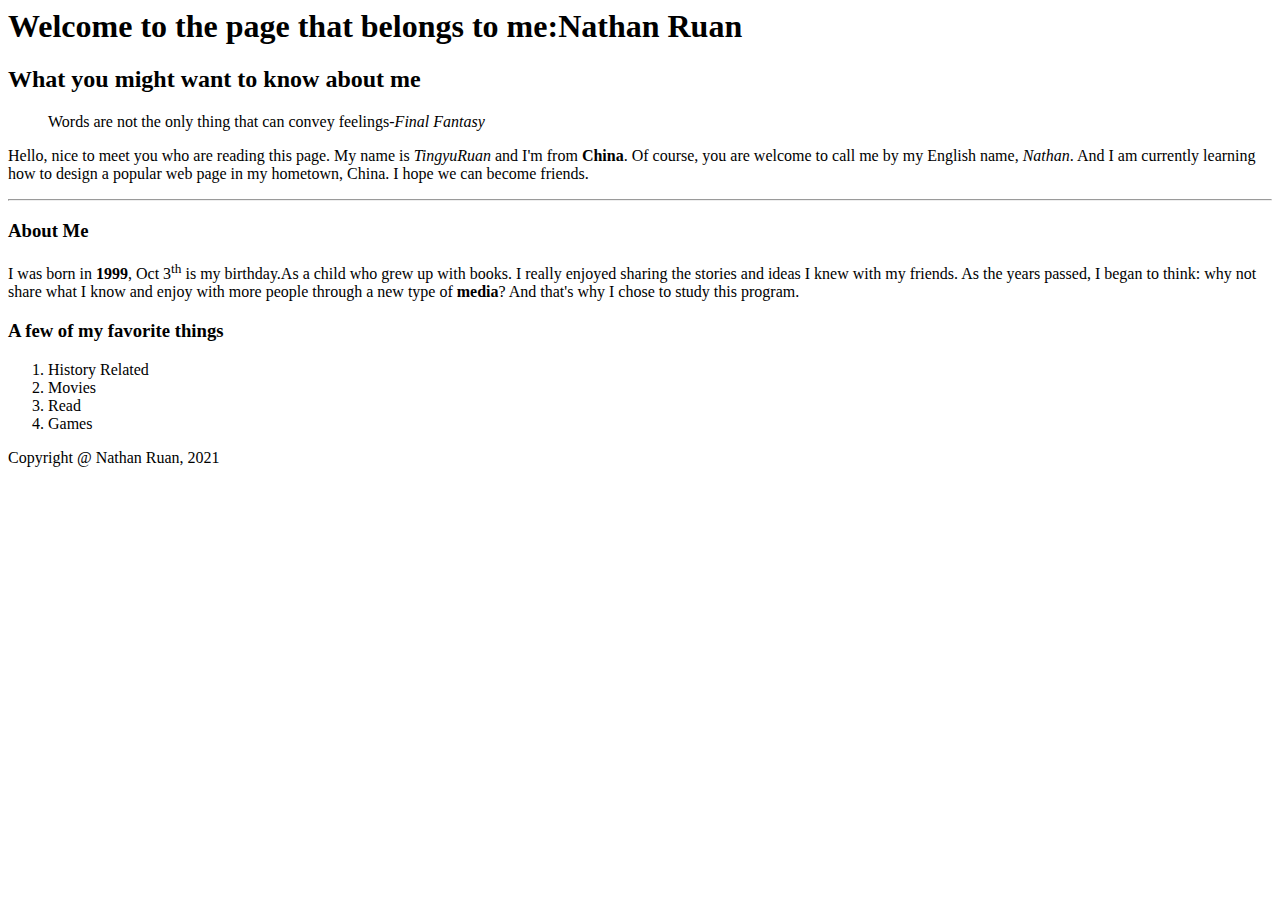
==== html-assignment/index.html @ a3a9b197 "Added themes as well as details" ====
<! DOCTYPE html>
    <html lang="en">

    <head>
        <meta charset="UTF-8">
        <title>A page about Nathan Ruan</title>
    </head>

    <body>
        <!--This is a HTML comment -->
        <header>
            <h1>Welcome to the page that belongs to me:Nathan Ruan</h1>
        </header>
        <main>
            <!--The main content of the page starts here-->
            <article>
                <h2>What you might want to know about me</h2>
                <blockquote>
                    Words are not the only thing that can convey feelings<cite>-Final Fantasy </cite>
                </blockquote>
                <p>
                    Hello, nice to meet you who are reading this page. My name is <em> TingyuRuan</em> and I'm from
                    <strong>China</strong>. Of course, you are welcome to call me by my English name, <em>Nathan</em>.
                    And I
                    am currently learning how to design a popular web page in my hometown, China. I hope we can become
                    friends.
                </p>
                <hr>
                <section>
                    <h3>About Me</h3>
                    <p>
                        I was born in <b>1999</b>, Oct 3<sup>th</sup> is my birthday.As a child who grew up with books.
                        I really enjoyed sharing the stories and ideas I knew with my friends. As the years passed, I
                        began to think: why not share what I know and enjoy with more people through a new type of
                        <b>media</b>? And that's why I chose to study this program.
                    </p>
                </section>

            </article>
            <aside>
                <h3>A few of my favorite things</h3>
                <ol>
                    <li>History Related</li>
                    <li>Movies</li>
                    <li>Read</li>
                    <li>Games</li>
                </ol>
            </aside>
        </main>
        <footer>
            <p>Copyright &#64; Nathan Ruan, 2021</p>
        </footer>
    </body>

    </html>
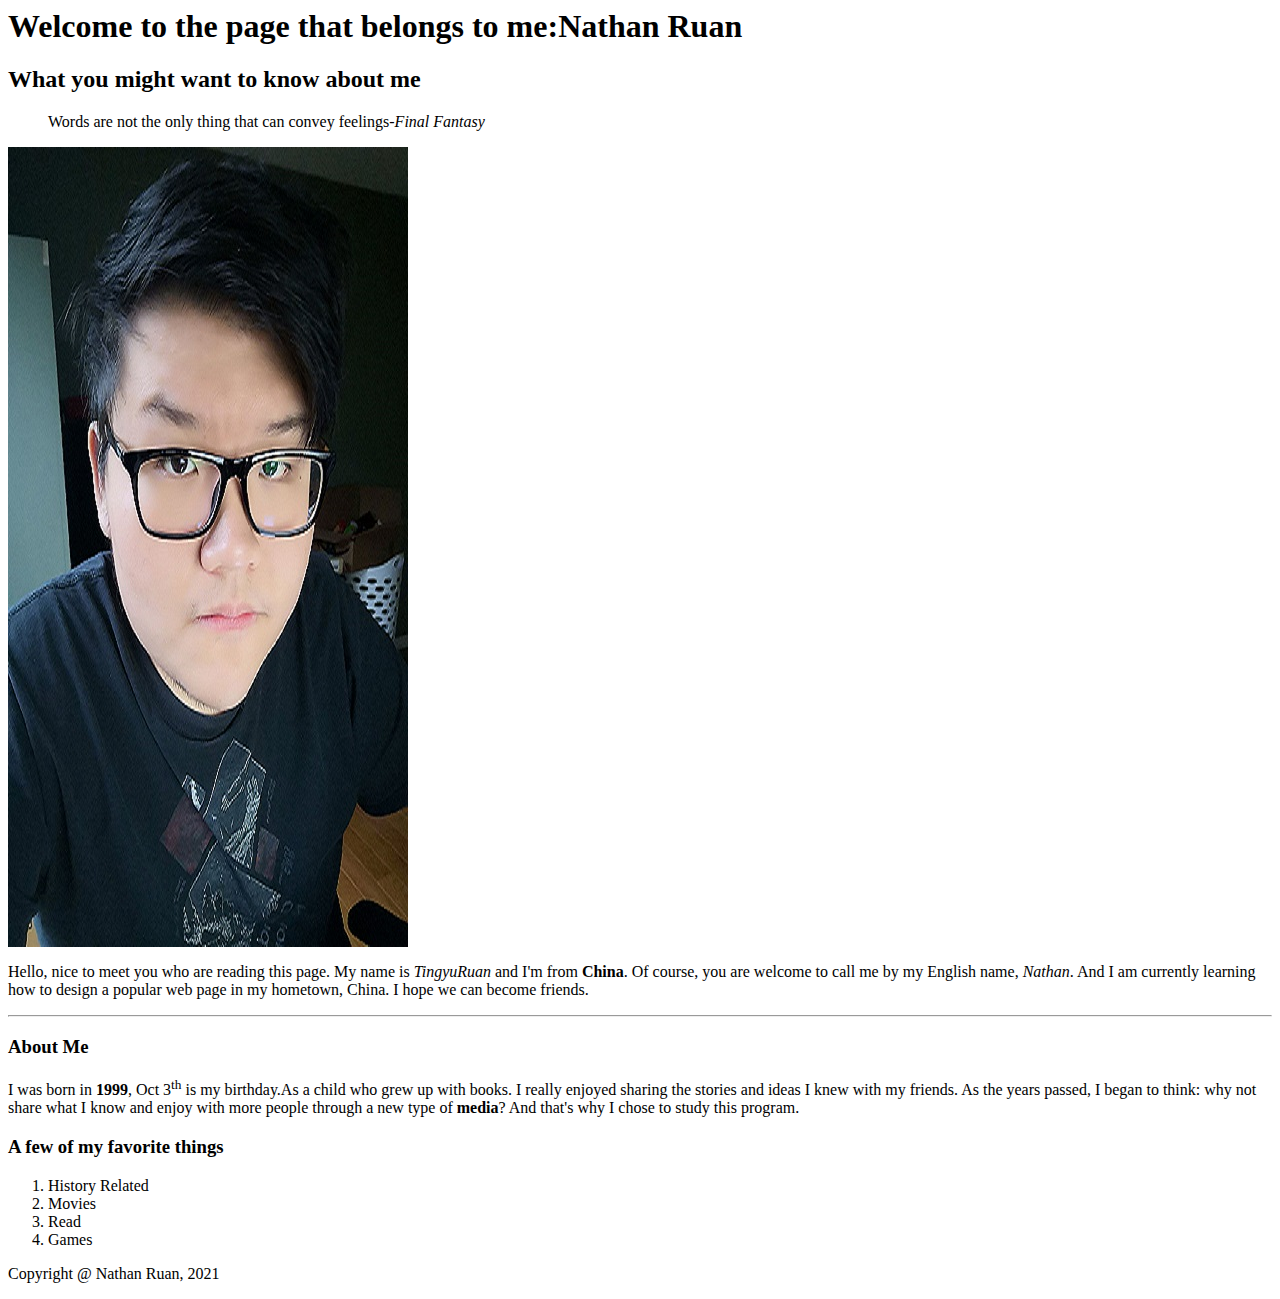
==== commit b8afbf46: "Simple HTML Website part 1" ====
--- a/html-assignment/index.html
+++ b/html-assignment/index.html
@@ -18,6 +18,7 @@
                 <blockquote>
                     Words are not the only thing that can convey feelings<cite>-Final Fantasy </cite>
                 </blockquote>
+                <img src="images/my pictrue.jpg" alt="one of my pictrue">
                 <p>
                     Hello, nice to meet you who are reading this page. My name is <em> TingyuRuan</em> and I'm from
                     <strong>China</strong>. Of course, you are welcome to call me by my English name, <em>Nathan</em>.
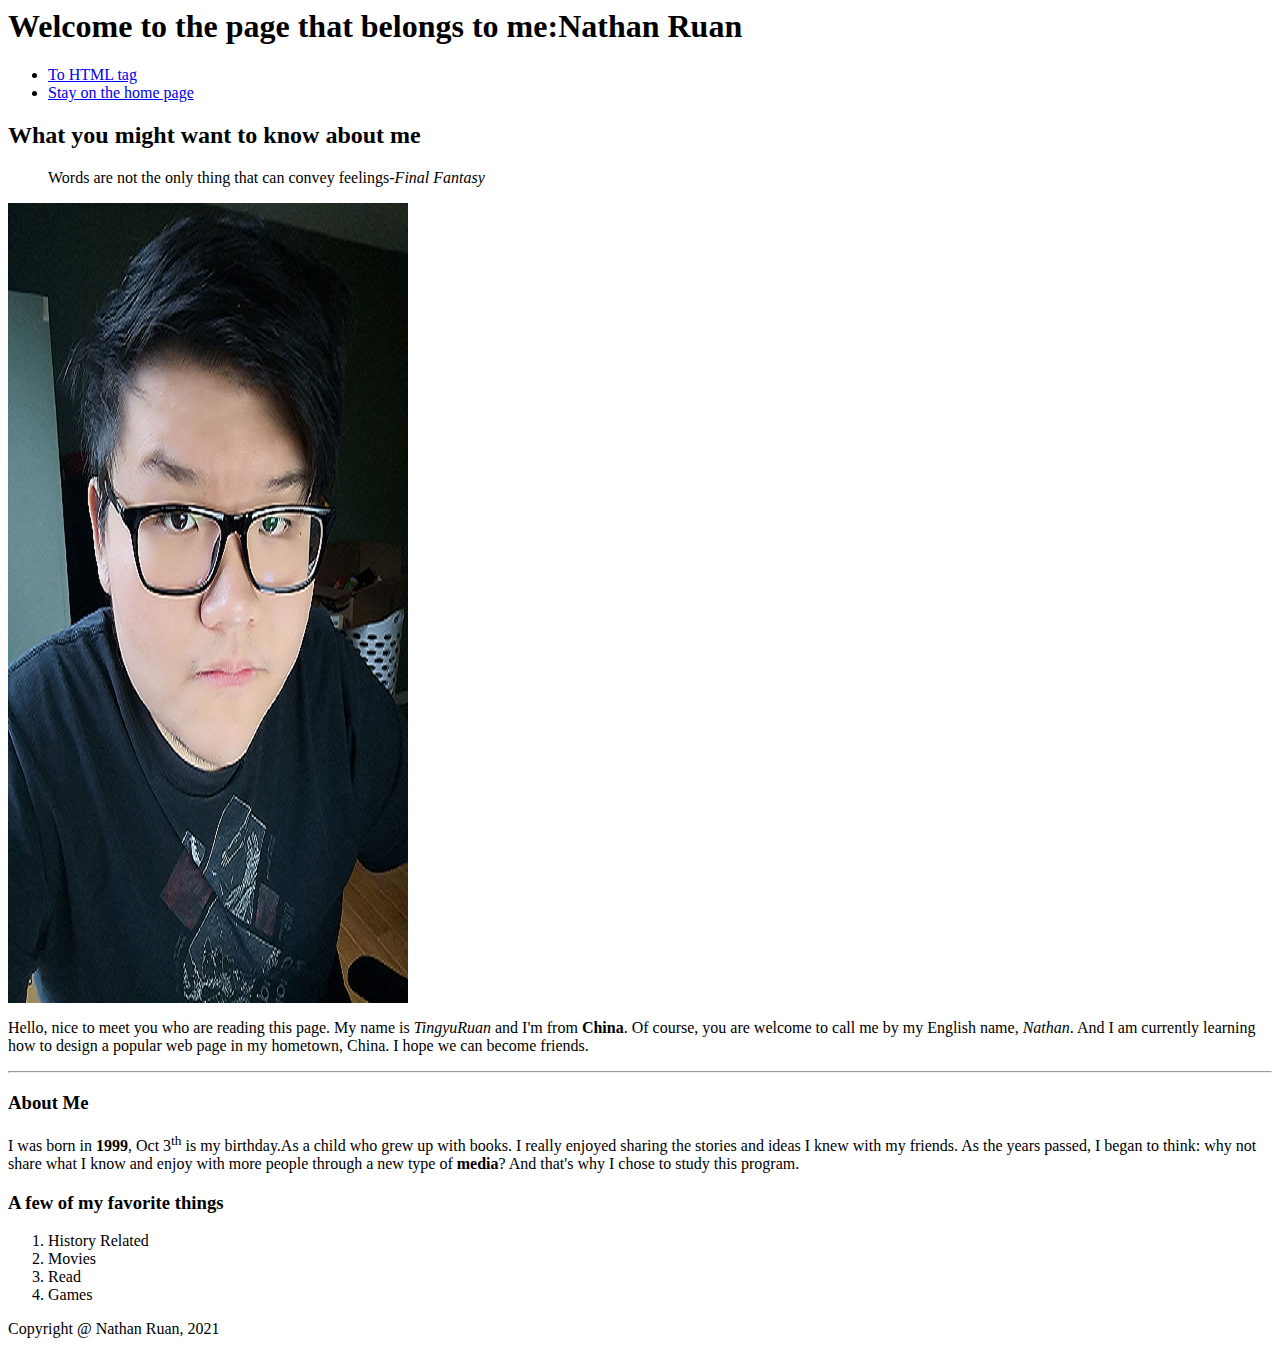
==== commit 5bde0957: "Simple HTML Website part 2" ====
--- a/html-assignment/index.html
+++ b/html-assignment/index.html
@@ -10,6 +10,17 @@
         <!--This is a HTML comment -->
         <header>
             <h1>Welcome to the page that belongs to me:Nathan Ruan</h1>
+            <nav>
+                <ul>
+                    <li>
+                        <a href="notes.html">To HTML tag</a>
+                    </li>
+                    <li>
+                        <a href="index.html">Stay on the home page
+                        </a>
+                    </li>
+                </ul>
+            </nav>
         </header>
         <main>
             <!--The main content of the page starts here-->
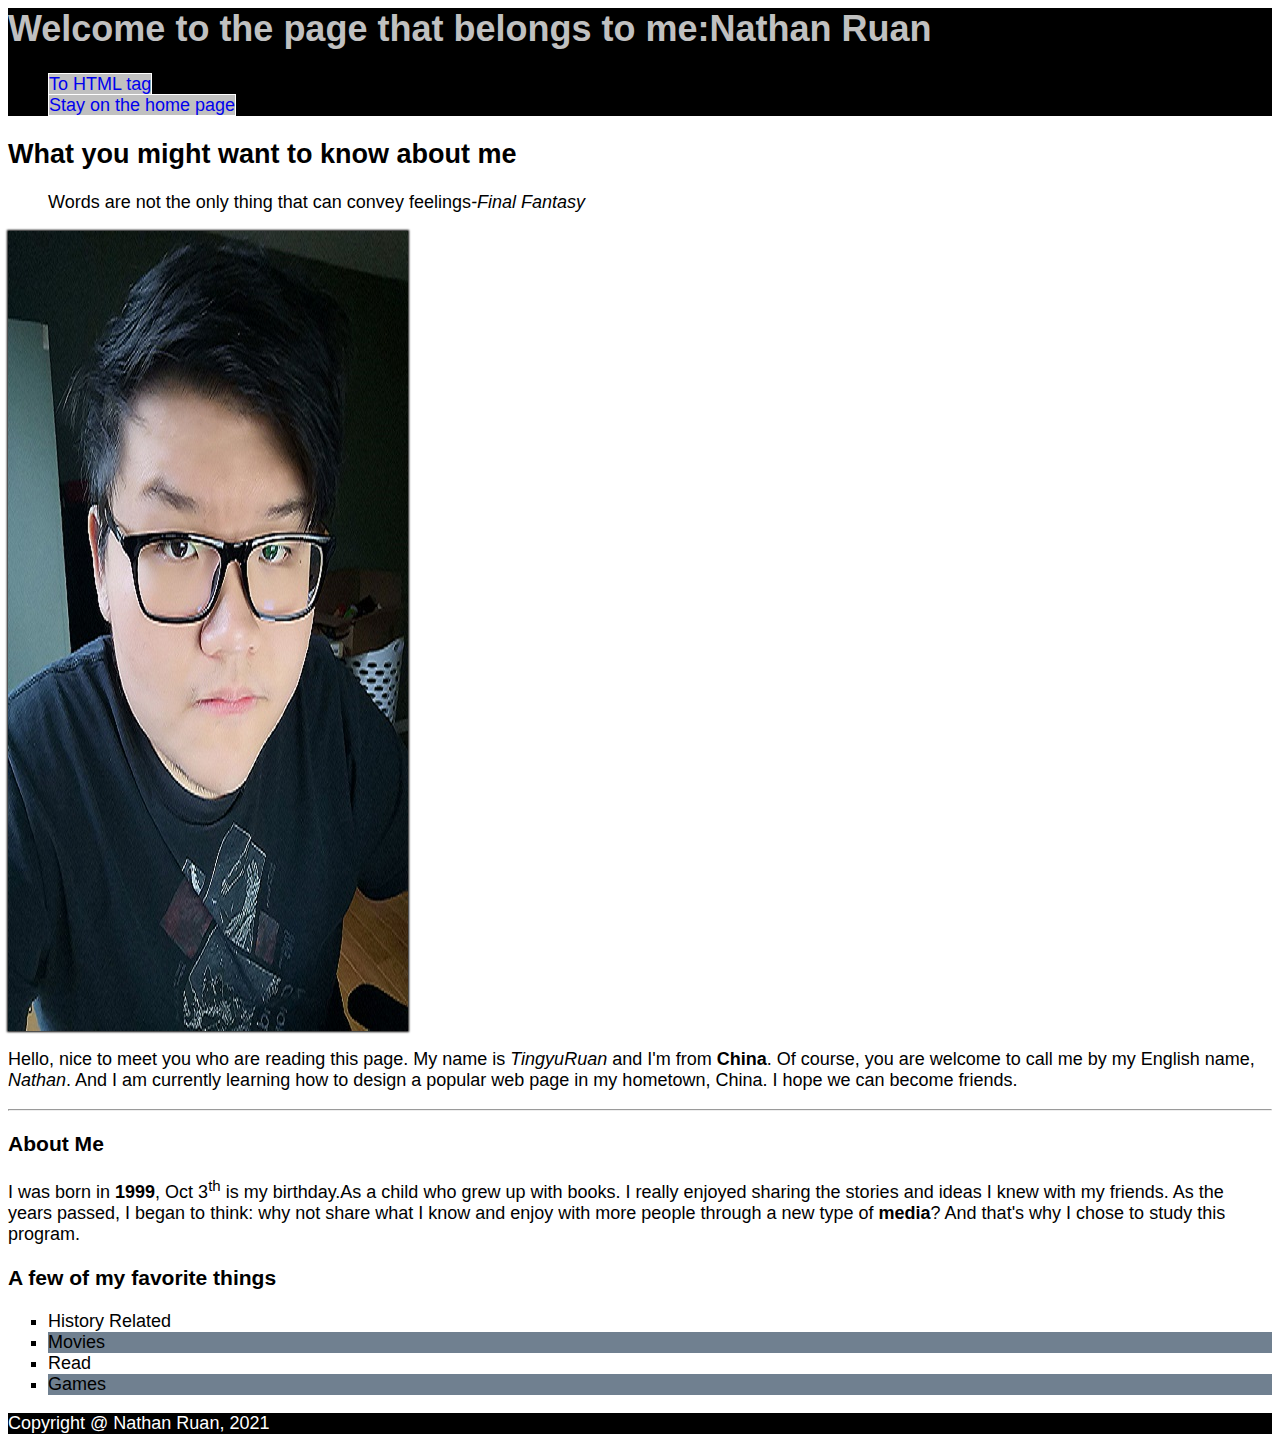
==== commit 670aaf1f: "week-5 after wrok" ====
--- a/html-assignment/index.html
+++ b/html-assignment/index.html
@@ -4,12 +4,13 @@
     <head>
         <meta charset="UTF-8">
         <title>A page about Nathan Ruan</title>
+        <link rel="stylesheet" href="css/main.css">
     </head>
 
     <body>
         <!--This is a HTML comment -->
         <header>
-            <h1>Welcome to the page that belongs to me:Nathan Ruan</h1>
+            <h1 class="main-heading">Welcome to the page that belongs to me:Nathan Ruan</h1>
             <nav>
                 <ul>
                     <li>
@@ -29,7 +30,7 @@
                 <blockquote>
                     Words are not the only thing that can convey feelings<cite>-Final Fantasy </cite>
                 </blockquote>
-                <img src="images/my pictrue.jpg" alt="one of my pictrue">
+                <img src="images/my pictrue.jpg" alt="one of my pictrue" id="myimage">
                 <p>
                     Hello, nice to meet you who are reading this page. My name is <em> TingyuRuan</em> and I'm from
                     <strong>China</strong>. Of course, you are welcome to call me by my English name, <em>Nathan</em>.
--- a/html-assignment/css/main.css
+++ b/html-assignment/css/main.css
@@ -0,0 +1,43 @@
+body {
+    font-family: Arial, Helvetica, sans-serif;
+    font-size: 18px;
+}
+
+header,
+footer {
+    background-color: black;
+    color: white;
+}
+
+.main-heading {
+    color: silver;
+}
+
+#myimage {
+    box-shadow: -0px 0px 2px 1px black;
+}
+
+ol li {
+    list-style: square;
+}
+
+ol li {
+    background-color:slategray;
+}
+ol li:nth-child(odd) {
+    background-color:white;
+}
+
+nav ul {
+    list-style: none;
+}
+nav ul a {
+    text-decoration: none;
+    background-color: silver;
+    border: 1px solid white;
+}
+nav ul a:hover,
+nav ul a:focus {
+    background-color: red;
+}
+
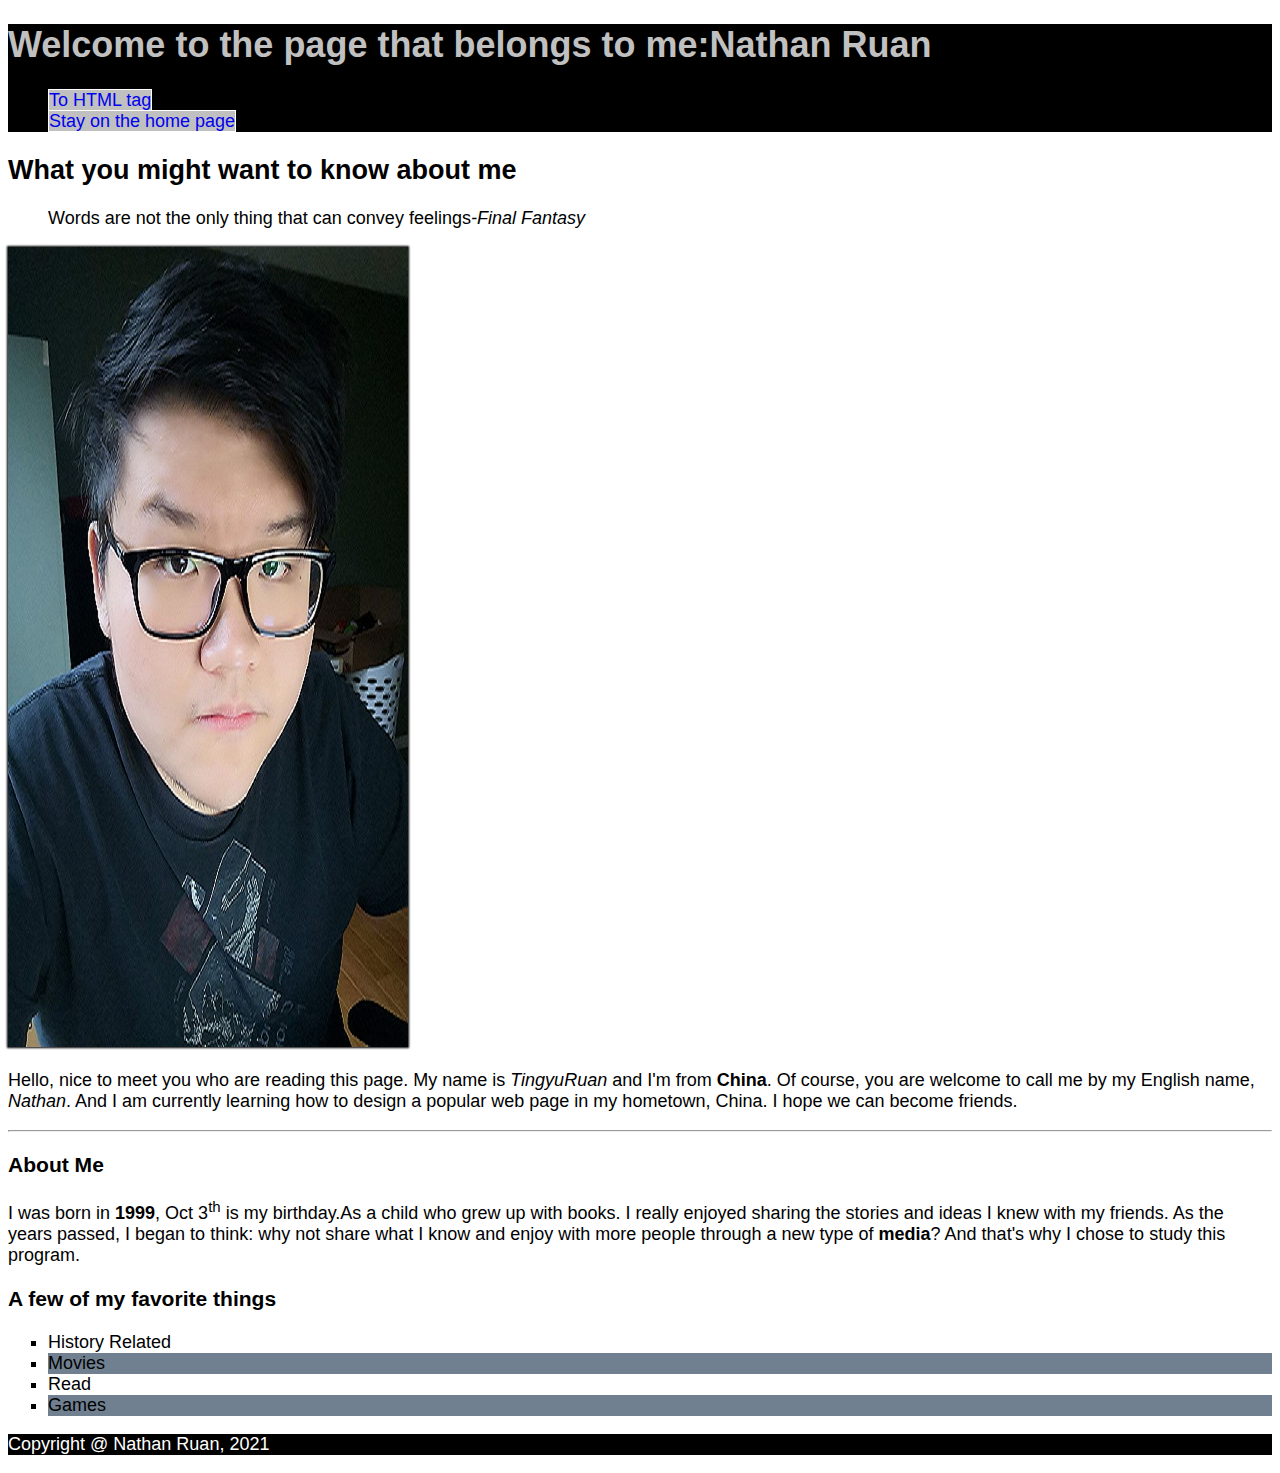
==== commit 66343d53: "final check" ====
--- a/html-assignment/index.html
+++ b/html-assignment/index.html
@@ -1,4 +1,4 @@
-<! DOCTYPE html>
+<!DOCTYPE html>
     <html lang="en">
 
     <head>
--- a/html-assignment/css/main.css
+++ b/html-assignment/css/main.css
@@ -22,22 +22,24 @@
 }
 
 ol li {
-    background-color:slategray;
+    background-color: slategray;
 }
+
 ol li:nth-child(odd) {
-    background-color:white;
+    background-color: white;
 }
 
 nav ul {
     list-style: none;
 }
+
 nav ul a {
     text-decoration: none;
     background-color: silver;
     border: 1px solid white;
 }
+
 nav ul a:hover,
 nav ul a:focus {
     background-color: red;
-}
-
+}